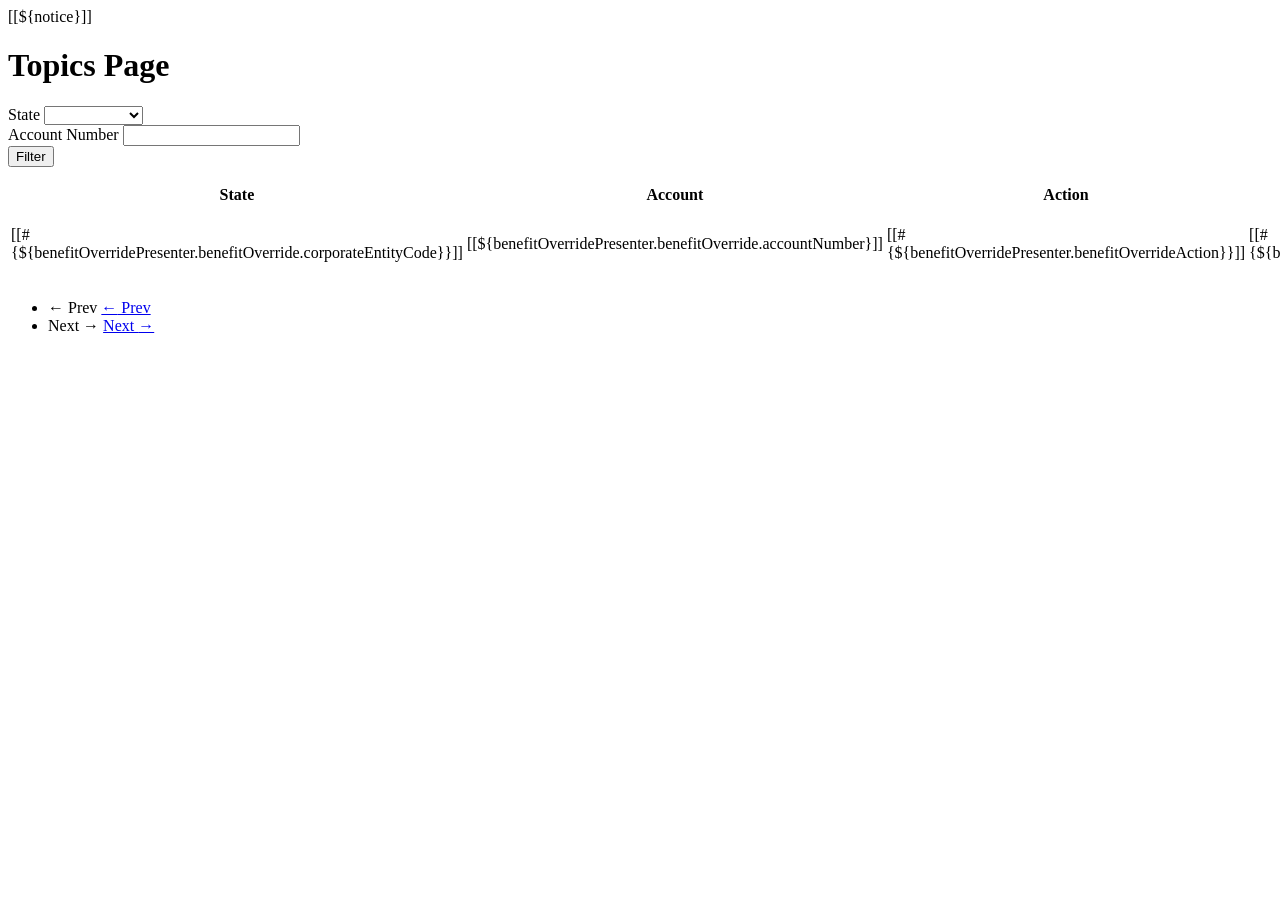
==== src/main/resources/index.html @ f708d170 "Adding first html pages and file structure" ====
<html xmlns:th="http://www.thymeleaf.org"
      xmlns:layout="http://www.ultraq.net.nz/thymeleaf/layout"
      layout:decorate="~{layouts/application}">
<head>
    <title>Topics Page</title>
</head>

<body>
<div layout:fragment="content" class="container">
    <div class="alert alert-success" th:if="${notice}">
        [[${notice}]]
    </div>

    <h1>
        Topics Page
    </h1>

    <form class="form-inline" th:action="@{/account-benefit-overrides}">
        <div class="form-group">
            <label for="state">State</label>
            <select name="state" id="state" class="form-control">
                <option value=""></option>
                <option th:each="state : ${states}"
                        th:selected="${selectedState} == ${state}"
                        th:value="${state}">
                    [[#{${state}}]]
                </option>
            </select>
        </div>

        <div class="form-group">
            <label for="accountNumber">Account Number</label>
            <input name="accountNumber" id="accountNumber" class="form-control" th:value="${selectedAccountNumber}"/>
        </div>

        <button class="btn btn-default">Filter</button>
    </form>

    <table class="table">
        <thead>
        <tr>
            <th>State</th>
            <th>Account</th>
            <th>Action</th>
            <th>Type</th>
            <th>Benefit</th>
            <th>Tier</th>
            <th>Custom Name</th>
        </tr>
        </thead>

        <tbody class="clickable-rows">
        <tr th:each="benefitOverridePresenter : ${benefitOverridePresenters}"
            th:href="@{/account-benefit-overrides/{id}/edit(id=${benefitOverridePresenter.benefitOverride.id})}">
            <td>[[#{${benefitOverridePresenter.benefitOverride.corporateEntityCode}}]]</td>
            <td>[[${benefitOverridePresenter.benefitOverride.accountNumber}]]</td>
            <td>[[#{${benefitOverridePresenter.benefitOverrideAction}}]]</td>
            <td>[[#{${benefitOverridePresenter.benefitOverrideType}}]]</td>
            <td>[[${benefitOverridePresenter.benefitOverride.benefit != null ? benefitOverridePresenter.benefitOverride.benefit.id : null}]]</td>
            <td>[[${benefitOverridePresenter.benefitOverride.tier != null ? benefitOverridePresenter.benefitOverride.tier.id : null}]]</td>
            <td>[[${benefitOverridePresenter.benefitOverride.customName}]]</td>
        </tr>
        </tbody>
    </table>

    <ul class="pager" th:if="${page.totalPages} > 1">
        <li class="previous"
            th:classappend="${page.isFirst()} ? 'disabled'">
            <a th:if="${page.previousPageable() != null}"
               th:href="@{/account-benefit-overrides(page=${page.previousPageable().pageNumber})}">
                <span>&larr;</span> Prev
            </a>
            <a th:if="${page.previousPageable() == null}" href="#">
                <span>&larr;</span> Prev
            </a>
        </li>
        <li class="next"
            th:classappend="${page.isLast()} ? 'disabled'">
            <a th:if="${page.nextPageable() != null}"
               th:href="@{/account-benefit-overrides(page=${page.nextPageable().pageNumber})}">
                Next <span>&rarr;</span>
            </a>
            <a th:if="${page.nextPageable() == null}" href="#">
                Next <span>&rarr;</span>
            </a>
        </li>
    </ul>
</div>

<script layout:fragment="javascript" th:inline="javascript">
    $('tbody tr').clickableRow();
</script>
</body>
</html>
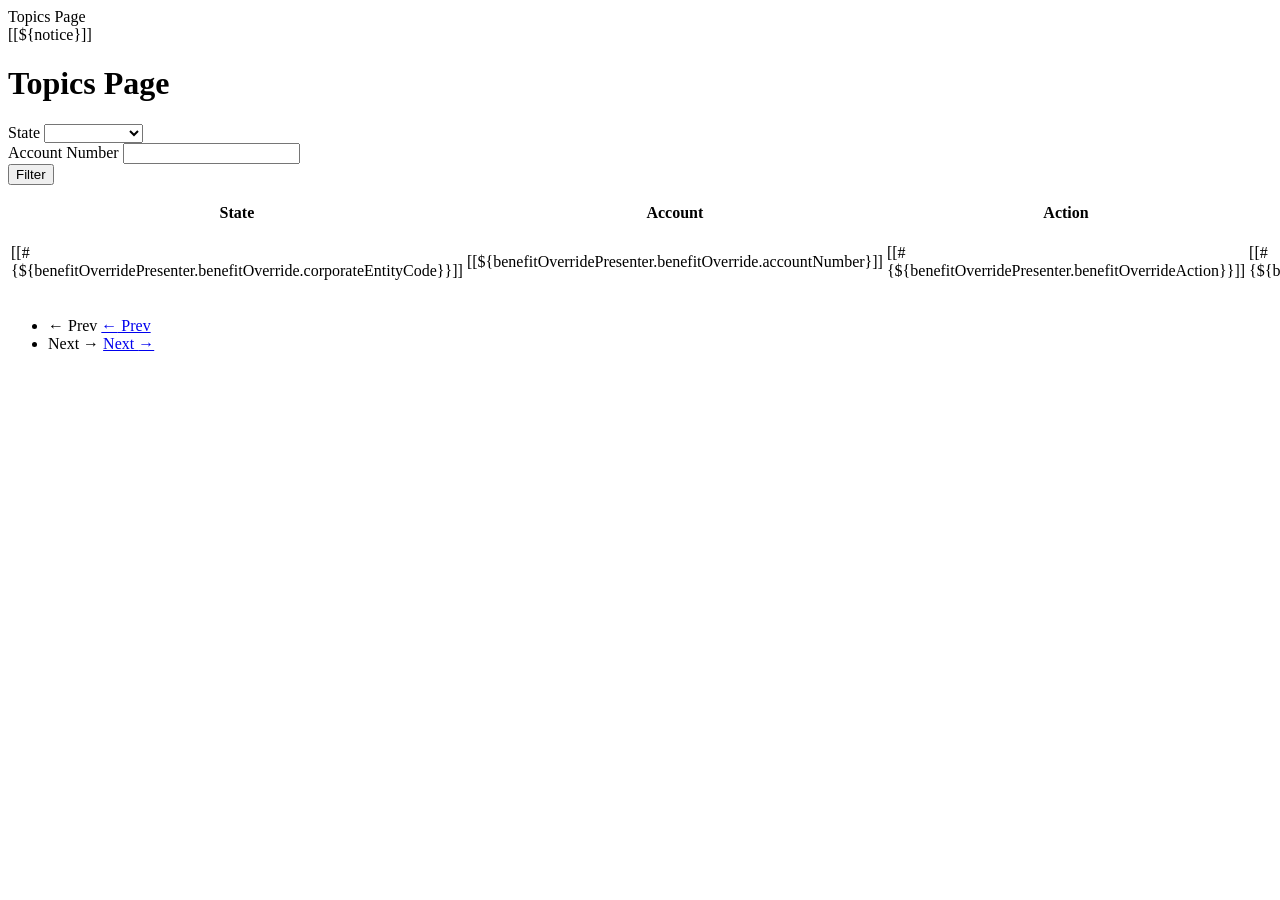
==== commit b572a989: "Overdue commit" ====
--- a/src/main/resources/index.html
+++ b/src/main/resources/index.html
@@ -2,7 +2,7 @@
       xmlns:layout="http://www.ultraq.net.nz/thymeleaf/layout"
       layout:decorate="~{layouts/application}">
 <head>
-    <title>Topics Page</title>
+    <songTitle>Topics Page</songTitle>
 </head>
 
 <body>
